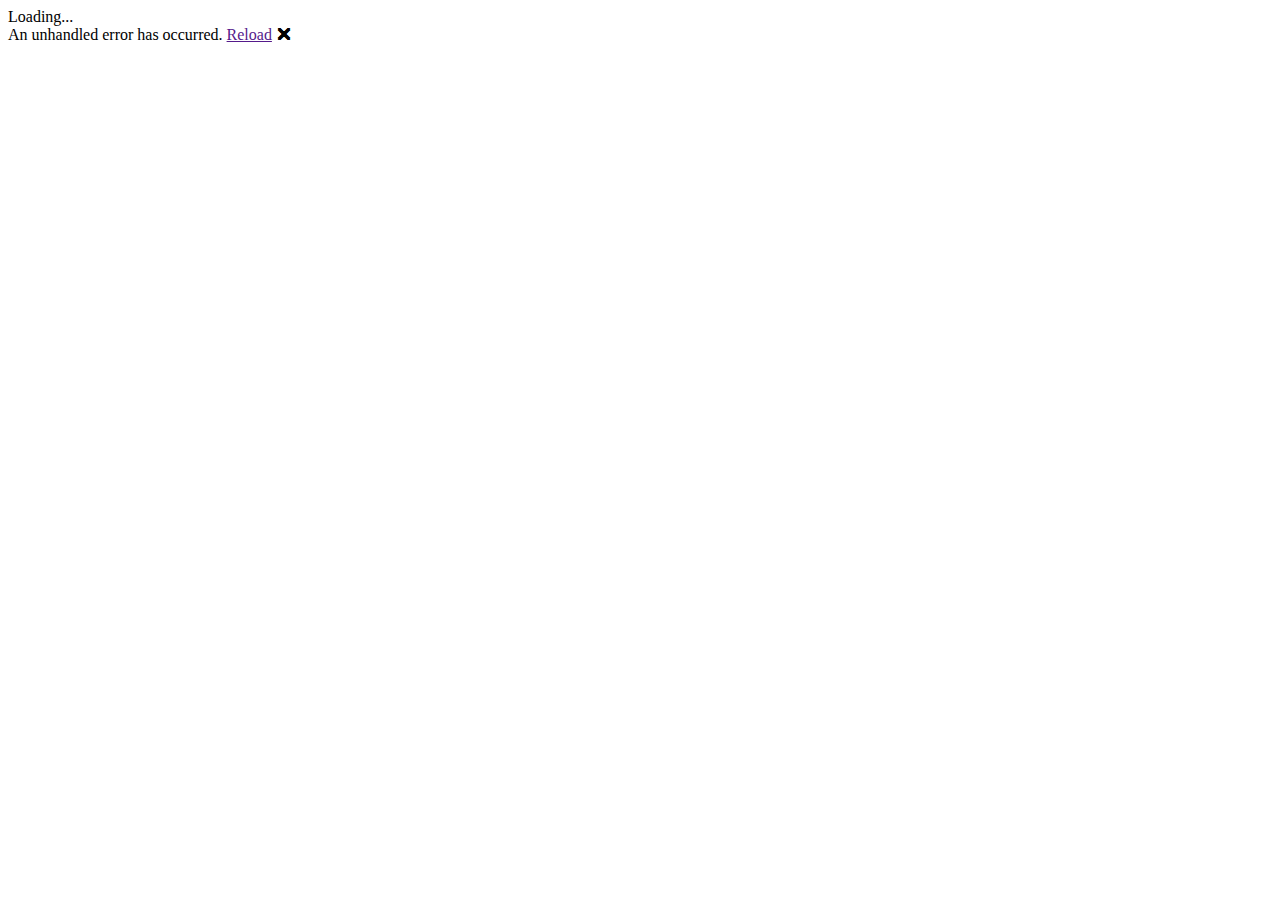
==== BoredApiWasmClient/wwwroot/index.html @ be9b5683 "refactor(Solution): Clean up and standardize solution/project naming and structure" ====
<!DOCTYPE html>
<html lang="en">

<head>
    <meta charset="utf-8"/>
    <meta name="viewport" content="width=device-width, initial-scale=1.0, maximum-scale=1.0, user-scalable=no"/>
    <title>BoredApiWasmClient</title>
    <base href="/"/>
    <link href="https://fonts.googleapis.com/css?family=Montserrat:300,400,500,700&display=swap" rel="stylesheet"/>
    <link href="_content/MudBlazor/MudBlazor.min.css" rel="stylesheet"/>
    <link href="css/app.css" rel="stylesheet"/>
    <link href="manifest.json" rel="manifest" />
    <script src="_content/MudBlazor/MudBlazor.min.js"></script>
    <script>navigator.serviceWorker.register('service-worker.js');</script>
</head>

<body>
<div id="app">Loading...</div>

<div id="blazor-error-ui">
    An unhandled error has occurred.
    <a href="" class="reload">Reload</a>
    <a class="dismiss">🗙</a>
</div>
<script src="_framework/blazor.webassembly.js"></script>
</body>

</html>
---- BoredApiWasmClient/wwwroot/css/app.css ----
﻿.bored-center-text {
    text-align: center !important;
}

.mud-button-filled {
    box-shadow: 0 3px 1px -2px rgb(0 0 0 / 30%), 0 2px 2px 0 rgb(0 0 0 / 0), 0 1px 5px 0 rgb(0 0 0 / 10%) !important;
}

.mud-dialog {
    box-shadow: 0 3px 1px -2px rgb(0 0 0 / 10%), 0 2px 2px 0 rgb(0 0 0 / 0), 0 10px 10px 0 rgb(0 0 0 / 5%) !important;
}

.mud-nav-link {
    white-space: normal !important;
    padding: 12px 16px 12px 38px;
}

.mud-nav-link.active:not(.mud-nav-link-disabled) {
    border-right: 3px solid var(--mud-palette-primary);
    background-color: rgba(var(--mud-palette-primary-rgb), 0.1);
}

.mud-table {
    padding: 20px !important;
    margin-bottom: 20px !important;
}

.mud-card {
    margin-bottom: 20px !important;
}

#blazor-error-ui {
    color: var(--mud-palette-drawer-text);
    background: var(--mud-palette-drawer-background);
}

.mud-overlay-dark {
    backdrop-filter: blur(2px);
}

.mud-card-header .mud-card-header-avatar {
    margin-inline-end: 10px !important;
}

.mud-nav-link {
    padding: 12px 16px 12px 15px !important;
}

.mud-dialog-content {
    max-height: 75vh !important;
    overflow: auto !important;
}

.mud-grid-spacing-xs-3 {
    margin: 0px !important;
    margin-left: -12px !important;
}

.mud-table-toolbar
{
    flex-wrap:wrap;
    margin-bottom:20px!important;
}

::-webkit-scrollbar {
    width: 2px!important;
    height: 6px!important;
}
.fsh-nav-child {
    padding-left: 10px !important;
}
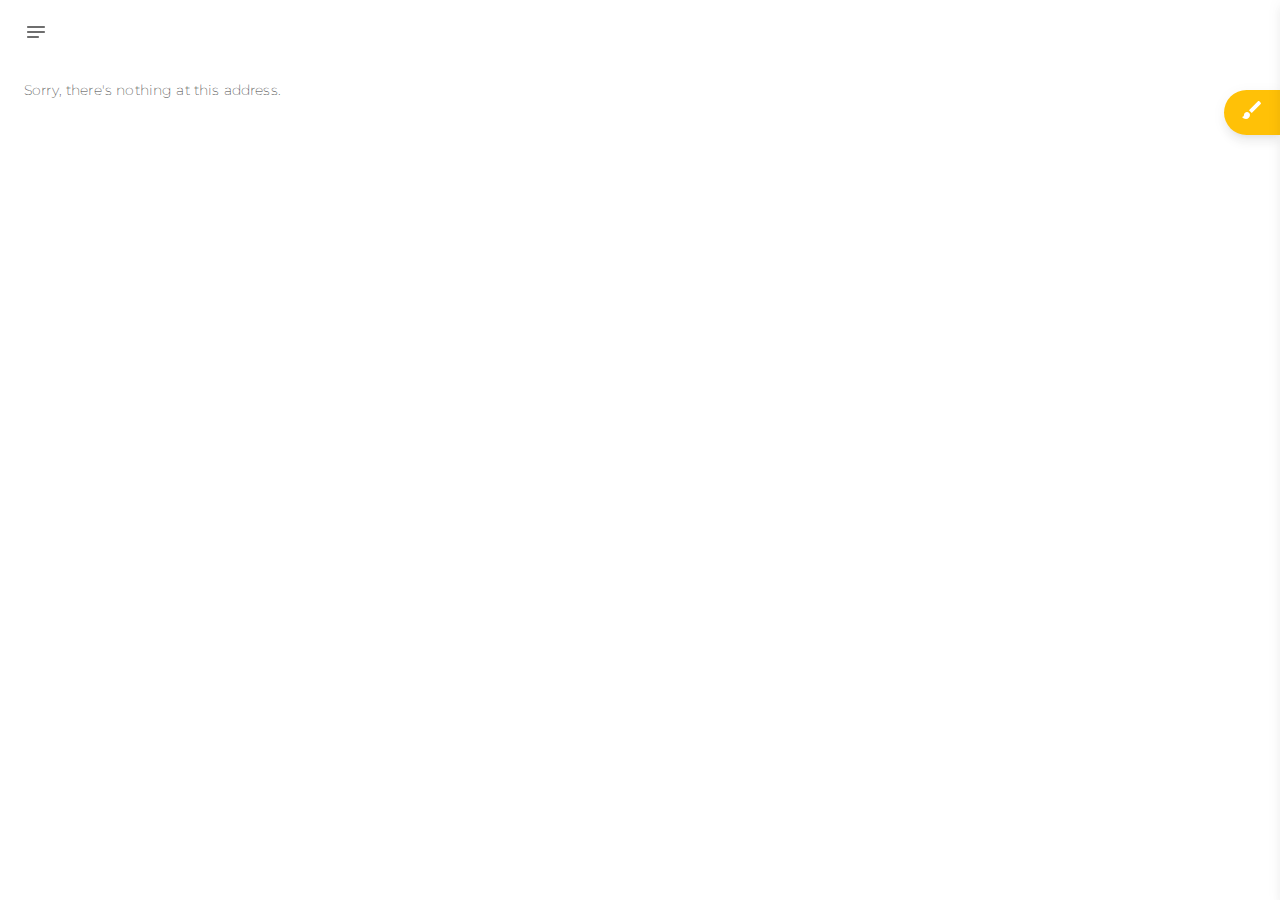
==== commit 199a8340: "fix(ServiceWorker): Fix service work in yml for pages" ====
--- a/BoredApiWasmClient/wwwroot/index.html
+++ b/BoredApiWasmClient/wwwroot/index.html
@@ -9,9 +9,8 @@
     <link href="https://fonts.googleapis.com/css?family=Montserrat:300,400,500,700&display=swap" rel="stylesheet"/>
     <link href="_content/MudBlazor/MudBlazor.min.css" rel="stylesheet"/>
     <link href="css/app.css" rel="stylesheet"/>
-    <link href="manifest.json" rel="manifest" />
+    <link href="manifest.json" rel="manifest"/>
     <script src="_content/MudBlazor/MudBlazor.min.js"></script>
-    <script>navigator.serviceWorker.register('service-worker.js');</script>
 </head>
 
 <body>
@@ -23,6 +22,7 @@
     <a class="dismiss">🗙</a>
 </div>
 <script src="_framework/blazor.webassembly.js"></script>
+<script>navigator.serviceWorker.register('service-worker.js');</script>
 </body>
 
 </html>
